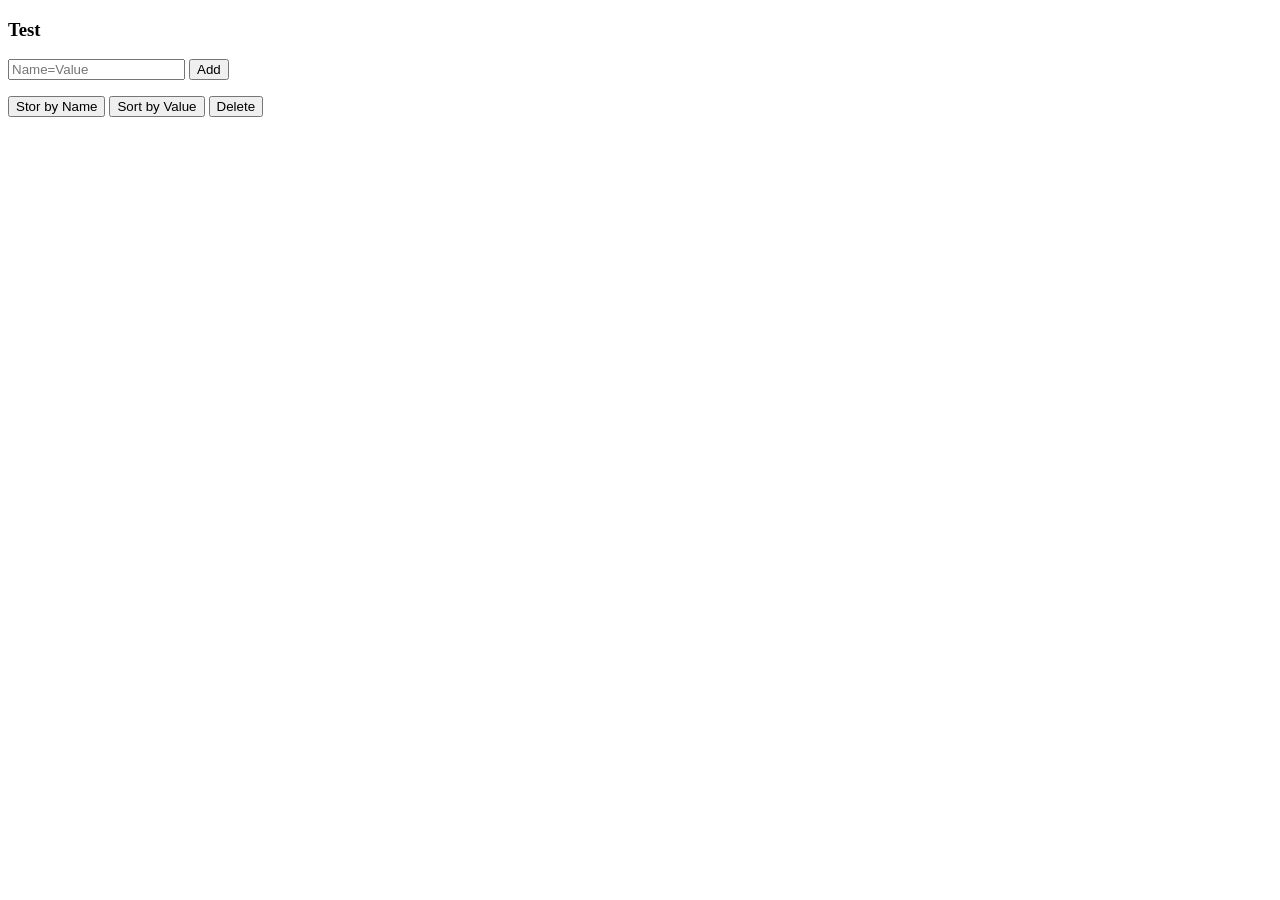
==== task_1/index.html @ e0cc9048 "created files" ====
<!doctype html>
<html lang="en">
<head>
    <meta charset="UTF-8">
    <meta name="viewport" content="width=device-width, user-scalable=no, initial-scale=1.0, maximum-scale=1.0, minimum-scale=1.0">
    <meta http-equiv="X-UA-Compatible" content="ie=edge">
    <title>Document</title>
    <link rel="stylesheet" href="style-main.css">
    <link rel="stylesheet" href="style-0-480.css">
    <link rel="stylesheet" href="style-481-768.css">
</head>
<body>
<div class="form">

    <div class="nameValue">
        <div>
            <h3>Test</h3>
            <p></p>
            <input id="nameValue" name="ifoNameValue" placeholder="Name=Value">
            <button id="buttonAdd">Add</button>
            <p id="error" class="error"> </p>
        </div>

    </div>

    <div id="result" class="result">
        <p></p>
        <div id="info" class="info"></div>

        <div id="buttonInfo" class="buttonInfo">
            <button id="buttonSortName">Stor by Name </button>
            <button id="buttonSortValue">Sort by Value</button>
            <button id="buttonDelete">Delete</button>
        </div>
    </div>

</div>

<script src="main.js"></script>
</body>
</html>
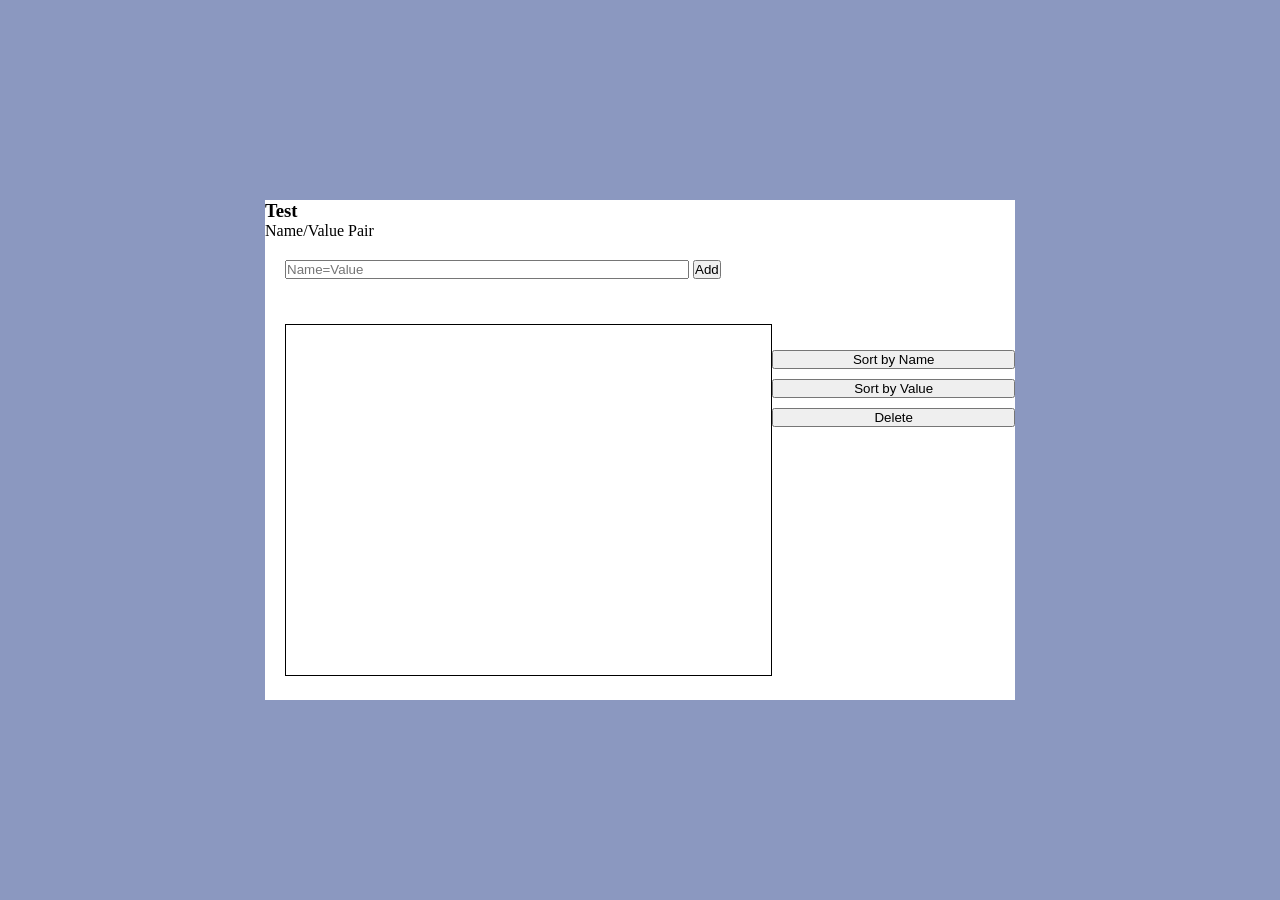
==== commit 4a689052: "added a visual picture and made the Add button active" ====
--- a/task_1/index.html
+++ b/task_1/index.html
@@ -12,10 +12,10 @@
 <body>
 <div class="form">
 
-    <div class="nameValue">
+    <div class="name_value">
         <div>
             <h3>Test</h3>
-            <p></p>
+            <p>Name/Value Pair</p>
             <input id="nameValue" name="ifoNameValue" placeholder="Name=Value">
             <button id="buttonAdd">Add</button>
             <p id="error" class="error"> </p>
@@ -27,8 +27,8 @@
         <p></p>
         <div id="info" class="info"></div>
 
-        <div id="buttonInfo" class="buttonInfo">
-            <button id="buttonSortName">Stor by Name </button>
+        <div id="buttonInfo" class="button_info">
+            <button id="buttonSortName">Sort by Name </button>
             <button id="buttonSortValue">Sort by Value</button>
             <button id="buttonDelete">Delete</button>
         </div>
--- a/task_1/style-main.css
+++ b/task_1/style-main.css
@@ -0,0 +1,62 @@
+*{
+    margin: 0;
+    padding: 0;
+}
+body{
+    background: rgba(42, 66, 139, 0.54);
+    height: 100vh;
+    display: flex;
+    align-items: center;
+    justify-content: center;
+}
+.form{
+    width: 750px;
+    height: 500px;
+    display: flex;
+    flex-direction: column;
+    align-items: center;
+    justify-content: center;
+    background: #fff;
+}
+.name_value{
+       width: 750px;
+       height: 150px;
+       display: flex;
+       background: white;
+}
+input{
+    width: 400px;
+    margin-top: 20px;
+    margin-left: 20px;
+}
+.result{
+     width: 750px;
+     height: 350px;
+     /*border: 4px solid rgb(0, 0, 0);*/
+     display: flex;
+     /*flex-direction: column;*/
+     align-items: center;
+     justify-content: center;
+     /*gap: 30px;*/
+}
+.info{
+     width: 500px;
+     height: 350px;
+     border: 1px solid rgb(0, 0, 0);
+     background: white;
+     margin-left: 20px;
+     margin-bottom: 50px;
+
+}
+.button_info{
+    width: 250px;
+    height: 350px;
+    display: flex;
+    flex-direction: column;
+    /*align-items: center;*/
+    /*justify-content: stretch;*/
+    /*border: 4px solid rgb(0, 0, 0);*/
+    background: white;
+    gap: 10px;
+
+}
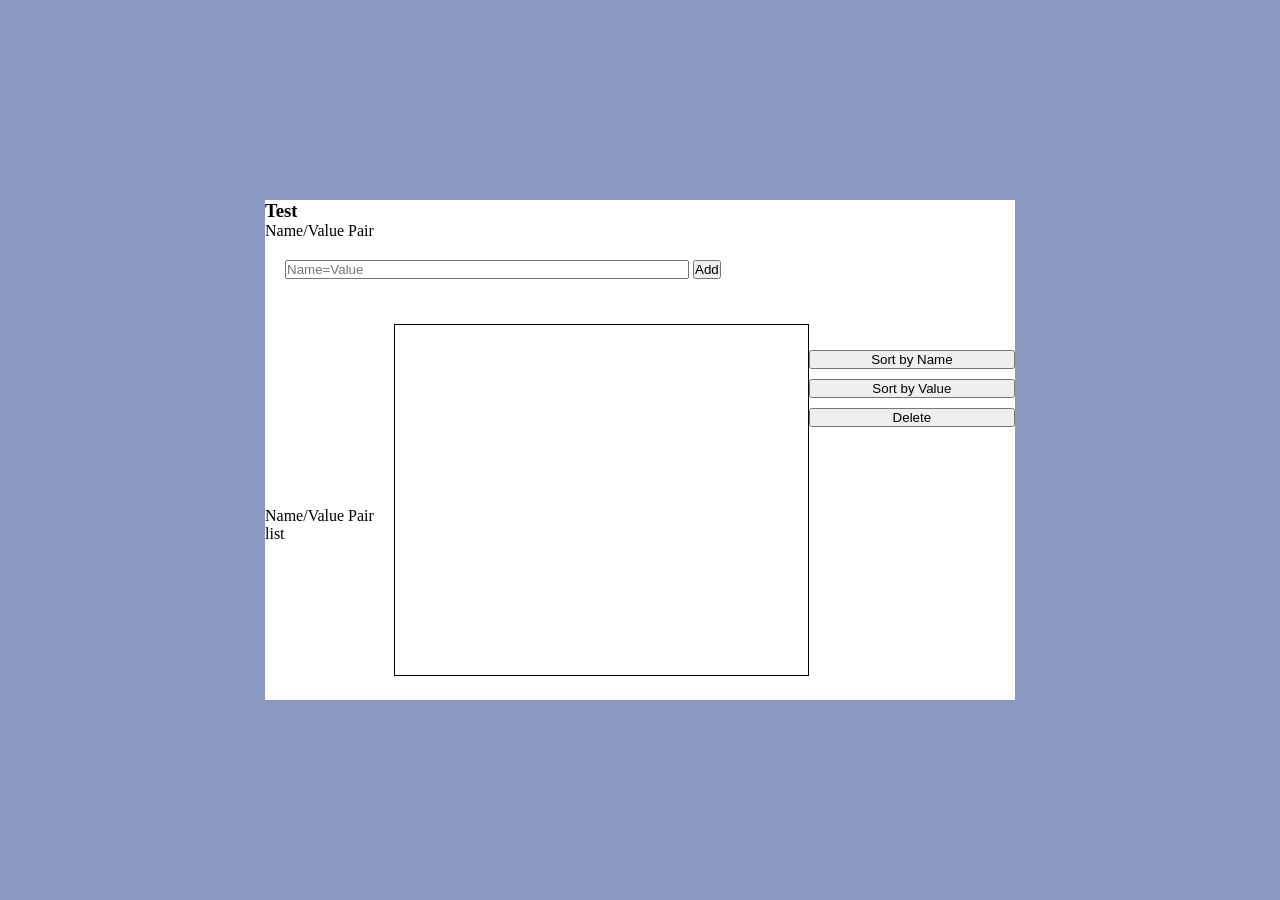
==== commit 65d1d1ad: "added a visual picture and made the buttonSortName active" ====
--- a/task_1/index.html
+++ b/task_1/index.html
@@ -24,7 +24,7 @@
     </div>
 
     <div id="result" class="result">
-        <p></p>
+        <p>Name/Value Pair list</p>
         <div id="info" class="info"></div>
 
         <div id="buttonInfo" class="button_info">
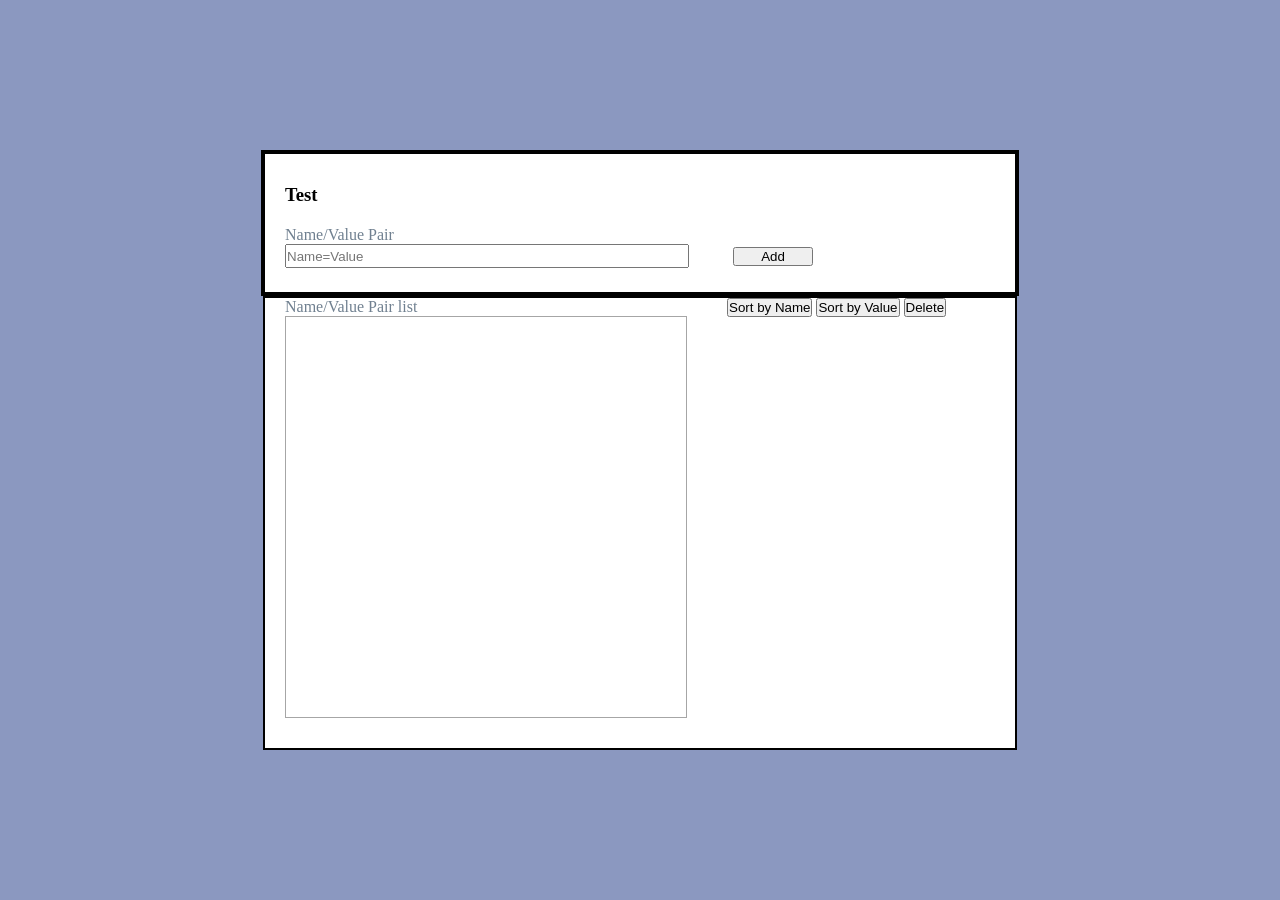
==== commit 3abae2f4: "I haven't finished styling." ====
--- a/task_1/index.html
+++ b/task_1/index.html
@@ -15,7 +15,7 @@
     <div class="name_value">
         <div>
             <h3>Test</h3>
-            <p>Name/Value Pair</p>
+            <p class="name_value_p">Name/Value Pair</p>
             <input id="nameValue" name="ifoNameValue" placeholder="Name=Value">
             <button id="buttonAdd">Add</button>
             <p id="error" class="error"> </p>
@@ -24,9 +24,10 @@
     </div>
 
     <div id="result" class="result">
-        <p>Name/Value Pair list</p>
-        <div id="info" class="info"></div>
-
+       <div class="result_info">
+           <p class="result_info_p">Name/Value Pair list</p>
+           <div id="info" class="info"></div>
+       </div>
         <div id="buttonInfo" class="button_info">
             <button id="buttonSortName">Sort by Name </button>
             <button id="buttonSortValue">Sort by Value</button>
--- a/task_1/style-main.css
+++ b/task_1/style-main.css
@@ -11,7 +11,7 @@
 }
 .form{
     width: 750px;
-    height: 500px;
+    height: 600px;
     display: flex;
     flex-direction: column;
     align-items: center;
@@ -21,42 +21,55 @@
 .name_value{
        width: 750px;
        height: 150px;
+       border: 4px solid rgb(0, 0, 0);
        display: flex;
        background: white;
 }
+h3{
+    margin: 30px 0 20px 20px;
+}
+.name_value_p{
+    color: slategray;
+    margin-left: 20px;
+}
 input{
     width: 400px;
-    margin-top: 20px;
+    height: 20px;
     margin-left: 20px;
+    margin-right: 40px;
+}
+.name_value button{
+    width: 80px;
+}
+.error{
+    color: rgba(255, 0, 0, 0.68);
 }
 .result{
      width: 750px;
-     height: 350px;
-     /*border: 4px solid rgb(0, 0, 0);*/
+     height: 450px;
+     border: 2px solid rgb(0, 0, 0);
      display: flex;
-     /*flex-direction: column;*/
-     align-items: center;
-     justify-content: center;
-     /*gap: 30px;*/
+     align-items: baseline;
+}
+.result_info_p{
+    margin-left: 20px;
+    color: slategray;
 }
 .info{
-     width: 500px;
-     height: 350px;
-     border: 1px solid rgb(0, 0, 0);
+     width: 400px;
+     height: 400px;
+     border: 1px solid rgba(128, 128, 128, 0.7);
      background: white;
-     margin-left: 20px;
-     margin-bottom: 50px;
+     margin: 0 40px 50px 20px;
+}
+.checkbox_info{
+    appearance: none;
+    width: 16px;
+    height: 16px;
+    border:2px solid crimson;
+    margin-bottom: -3px;
+}
+.checkbox_info:checked{
+    background-color: yellow;
+}
 
-}
-.button_info{
-    width: 250px;
-    height: 350px;
-    display: flex;
-    flex-direction: column;
-    /*align-items: center;*/
-    /*justify-content: stretch;*/
-    /*border: 4px solid rgb(0, 0, 0);*/
-    background: white;
-    gap: 10px;
-
-}
--- a/task_1/style-0-480.css
+++ b/task_1/style-0-480.css
@@ -0,0 +1,3 @@
+@media screen and (min-width: 0) and (max-width: 480px){
+
+}
--- a/task_1/style-481-768.css
+++ b/task_1/style-481-768.css
@@ -0,0 +1,3 @@
+@media screen and (min-width: 481px) and (max-width: 768px){
+
+}
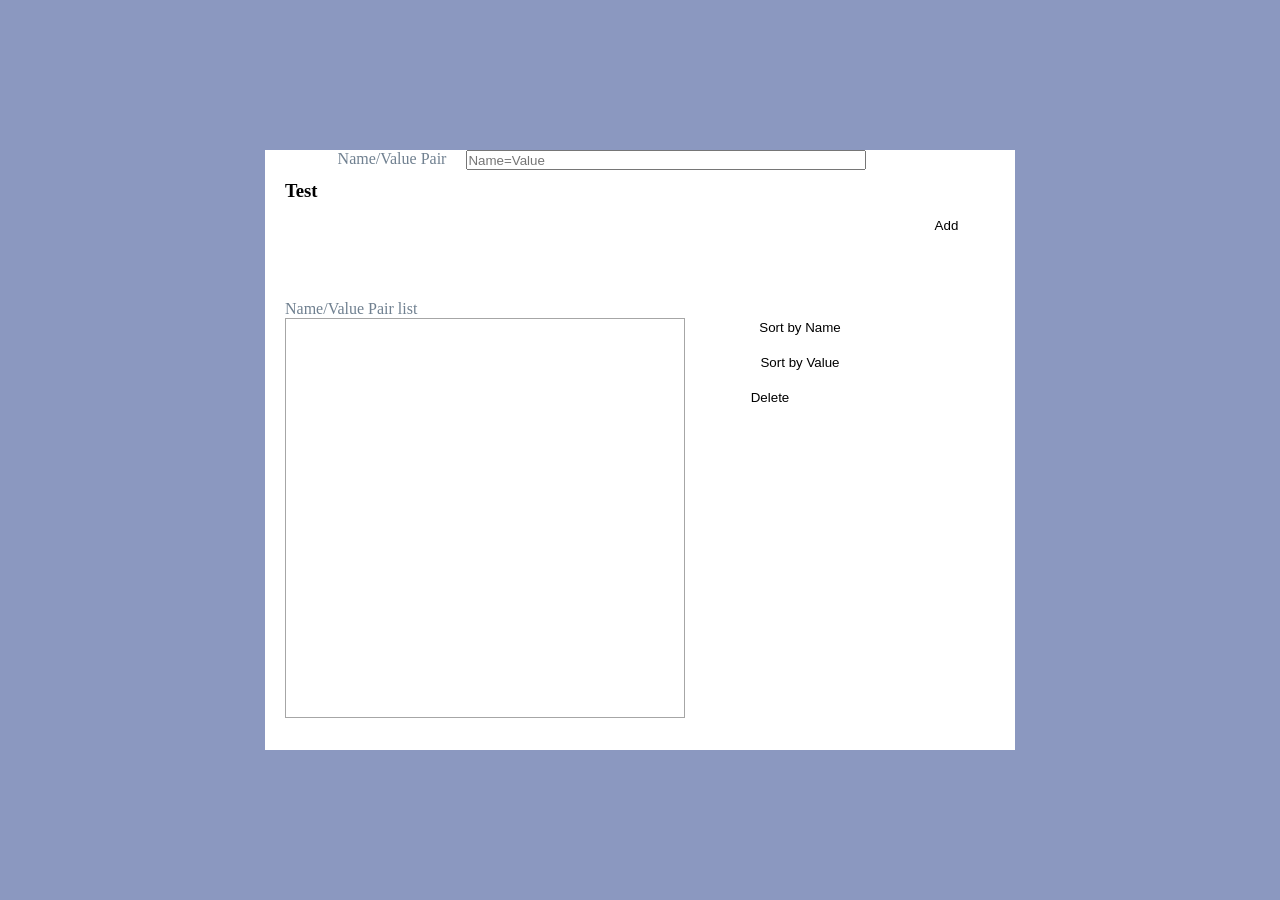
==== commit 9bad90ba: "I haven't finished styling." ====
--- a/task_1/index.html
+++ b/task_1/index.html
@@ -4,22 +4,22 @@
     <meta charset="UTF-8">
     <meta name="viewport" content="width=device-width, user-scalable=no, initial-scale=1.0, maximum-scale=1.0, minimum-scale=1.0">
     <meta http-equiv="X-UA-Compatible" content="ie=edge">
-    <title>Document</title>
+    <title>task-1</title>
     <link rel="stylesheet" href="style-main.css">
     <link rel="stylesheet" href="style-0-480.css">
     <link rel="stylesheet" href="style-481-768.css">
+    <link rel="stylesheet prefetch" href="rest.css">
+
 </head>
 <body>
 <div class="form">
 
     <div class="name_value">
-        <div>
             <h3>Test</h3>
             <p class="name_value_p">Name/Value Pair</p>
             <input id="nameValue" name="ifoNameValue" placeholder="Name=Value">
             <button id="buttonAdd">Add</button>
             <p id="error" class="error"> </p>
-        </div>
 
     </div>
 
@@ -31,7 +31,7 @@
         <div id="buttonInfo" class="button_info">
             <button id="buttonSortName">Sort by Name </button>
             <button id="buttonSortValue">Sort by Value</button>
-            <button id="buttonDelete">Delete</button>
+            <button id="buttonDelete" class="button_del">Delete</button>
         </div>
     </div>
 
--- a/task_1/style-main.css
+++ b/task_1/style-main.css
@@ -21,7 +21,7 @@
 .name_value{
        width: 750px;
        height: 150px;
-       border: 4px solid rgb(0, 0, 0);
+       /*border: 3px solid rgb(0, 0, 0);*/
        display: flex;
        background: white;
 }
@@ -47,9 +47,8 @@
 .result{
      width: 750px;
      height: 450px;
-     border: 2px solid rgb(0, 0, 0);
+     /*border: 3px solid rgb(0, 0, 0);*/
      display: flex;
-     align-items: baseline;
 }
 .result_info_p{
     margin-left: 20px;
@@ -66,10 +65,22 @@
     appearance: none;
     width: 16px;
     height: 16px;
-    border:2px solid crimson;
+    /*border:2px solid crimson;*/
     margin-bottom: -3px;
 }
 .checkbox_info:checked{
     background-color: yellow;
 }
-
+.button_info{
+    width: 150px;
+    height: 400px;
+    display: flex;
+    flex-direction: column;
+    gap: 20px;
+    margin-top: 20px;
+    margin-bottom:50px ;
+    /*border:2px solid crimson;*/
+}
+.button_del{
+    width: 90px;
+}
--- a/task_1/style-0-480.css
+++ b/task_1/style-0-480.css
@@ -1,3 +1,49 @@
-@media screen and (min-width: 0) and (max-width: 480px){
-
+@media screen and (max-width: 480px){
+    .form{
+        width:380px;
+        height: 550px;
+        /*flex-direction: column;*/
+        /*margin: auto;*/
+    }
+    .name_value {
+        width: 380px;
+        height: 150px;
+        flex-direction: column;
+        border: 3px solid #000000;
+        margin-bottom: 10px;
+    }
+    h3{
+        margin:0 0 20px 20px;
+    }
+    input{
+        width: 280px;
+        margin-bottom: 10px;
+    }
+    .name_value button{
+        width: 100px;
+        height: 40px;
+        border: black solid 2px;
+        margin-left: 20px;
+    }
+    .result {
+        width: 380px;
+        height: 300px;
+        border: 3px solid #000000;
+        flex-direction: column;
+        align-items: center;
+    }
+    /*.result_info_p{*/
+    /*    margin-top: 20px;*/
+    /*}*/
+    .info {
+        width: 380px;
+        height: 250px;
+        margin-left:0;
+        margin-right:0;
+    }
+    .button_info {
+        width: 100px;
+        height: 100px;
+        margin-bottom: 200px;
+    }
 }
--- a/task_1/style-481-768.css
+++ b/task_1/style-481-768.css
@@ -1,3 +1,11 @@
 @media screen and (min-width: 481px) and (max-width: 768px){
-
+    .form{
+          width:600px;
+    }
+    .name_value {
+        width: 600px;
+    }
+    .result {
+        width: 600px;
+    }
 }
--- a/task_1/rest.css
+++ b/task_1/rest.css
@@ -0,0 +1,28 @@
+*{
+    margin: 0;
+    padding: 0;
+    box-sizing: border-box;
+}
+html, body {
+    height: 100%;
+}
+a {
+    text-decoration: none;
+    color: inherit;
+}
+ul, ol {
+    list-style: none;
+}
+table {
+    border-collapse: collapse;
+    border-spacing: 0;
+}
+button {
+    border: none;
+    background: none;
+    cursor: pointer;
+}
+img {
+    max-width: 100%;
+    height: auto;
+}
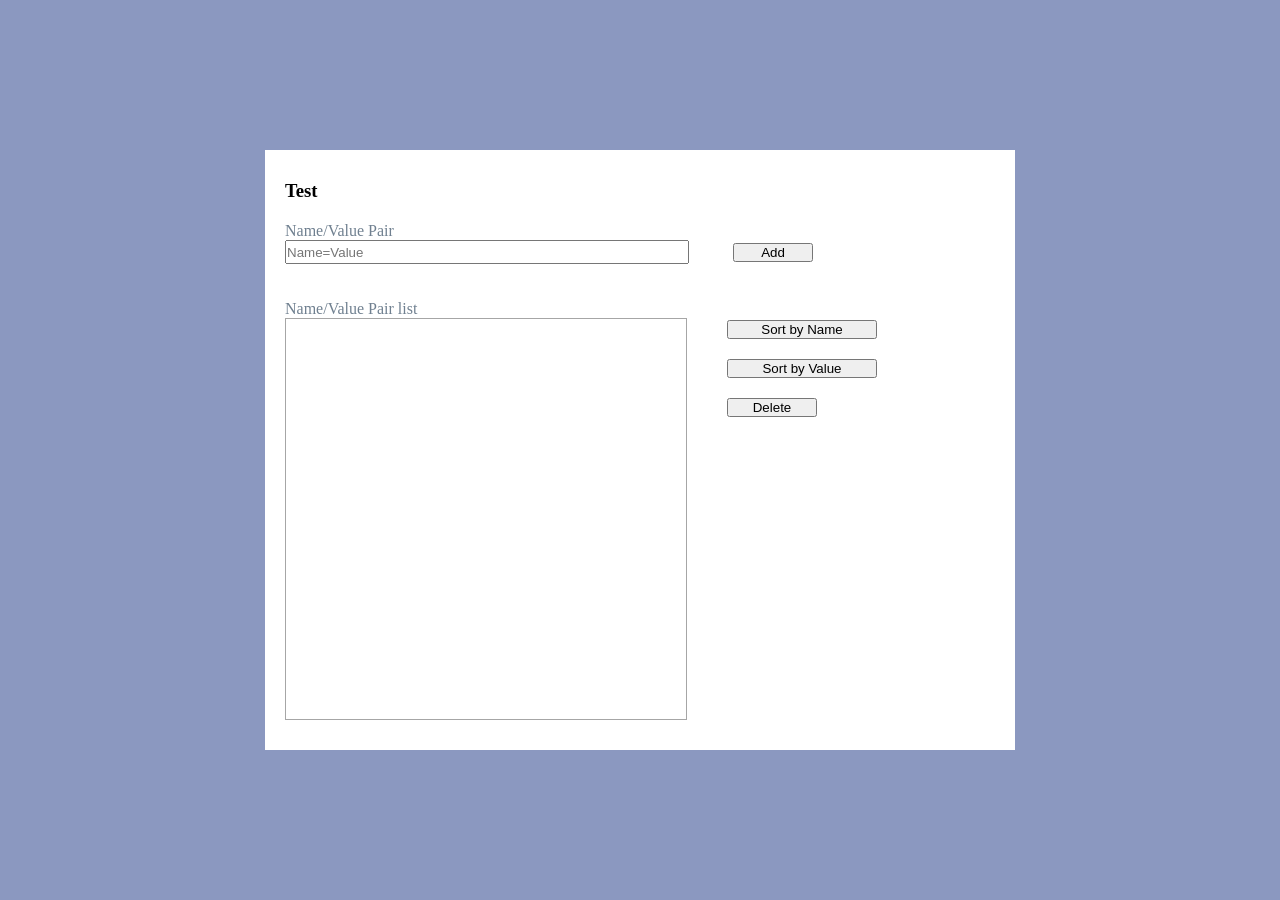
==== commit 95d2ddee: "I did" ====
--- a/task_1/index.html
+++ b/task_1/index.html
@@ -15,11 +15,14 @@
 <div class="form">
 
     <div class="name_value">
+        <div>
             <h3>Test</h3>
             <p class="name_value_p">Name/Value Pair</p>
             <input id="nameValue" name="ifoNameValue" placeholder="Name=Value">
             <button id="buttonAdd">Add</button>
             <p id="error" class="error"> </p>
+        </div>
+
 
     </div>
 
--- a/task_1/style-main.css
+++ b/task_1/style-main.css
@@ -21,7 +21,6 @@
 .name_value{
        width: 750px;
        height: 150px;
-       /*border: 3px solid rgb(0, 0, 0);*/
        display: flex;
        background: white;
 }
@@ -47,7 +46,6 @@
 .result{
      width: 750px;
      height: 450px;
-     /*border: 3px solid rgb(0, 0, 0);*/
      display: flex;
 }
 .result_info_p{
@@ -65,7 +63,7 @@
     appearance: none;
     width: 16px;
     height: 16px;
-    /*border:2px solid crimson;*/
+    border:2px solid crimson;
     margin-bottom: -3px;
 }
 .checkbox_info:checked{
@@ -79,7 +77,6 @@
     gap: 20px;
     margin-top: 20px;
     margin-bottom:50px ;
-    /*border:2px solid crimson;*/
 }
 .button_del{
     width: 90px;
--- a/task_1/style-0-480.css
+++ b/task_1/style-0-480.css
@@ -1,16 +1,15 @@
 @media screen and (max-width: 480px){
     .form{
         width:380px;
-        height: 550px;
-        /*flex-direction: column;*/
-        /*margin: auto;*/
+        height: 600px;
+        background: blanchedalmond;
     }
     .name_value {
         width: 380px;
         height: 150px;
         flex-direction: column;
-        border: 3px solid #000000;
         margin-bottom: 10px;
+        background: blanchedalmond;
     }
     h3{
         margin:0 0 20px 20px;
@@ -20,30 +19,39 @@
         margin-bottom: 10px;
     }
     .name_value button{
-        width: 100px;
-        height: 40px;
-        border: black solid 2px;
         margin-left: 20px;
     }
     .result {
         width: 380px;
-        height: 300px;
-        border: 3px solid #000000;
+        height: 400px;
         flex-direction: column;
         align-items: center;
+        background: blanchedalmond;
     }
-    /*.result_info_p{*/
-    /*    margin-top: 20px;*/
-    /*}*/
     .info {
-        width: 380px;
-        height: 250px;
-        margin-left:0;
+        width: 340px;
+        height: 200px;
+        margin-left:10px;
         margin-right:0;
     }
+    .checkbox_info{
+        appearance: none;
+        width: 10px;
+        height: 10px;
+        border:2px solid rgb(43, 87, 43);
+        margin-bottom: -1px;
+        border-radius: 20px;
+    }
+    .checkbox_info:checked{
+        background-color: yellow;
+    }
     .button_info {
-        width: 100px;
+        width: 340px;
         height: 100px;
-        margin-bottom: 200px;
+       margin: 0 0 0 10px;
     }
+    .button_del{
+        width: 180px;
+    }
+
 }
--- a/task_1/rest.css
+++ b/task_1/rest.css
@@ -1,4 +1,4 @@
-*{
+{
     margin: 0;
     padding: 0;
     box-sizing: border-box;
@@ -17,11 +17,7 @@
     border-collapse: collapse;
     border-spacing: 0;
 }
-button {
-    border: none;
-    background: none;
-    cursor: pointer;
-}
+
 img {
     max-width: 100%;
     height: auto;
